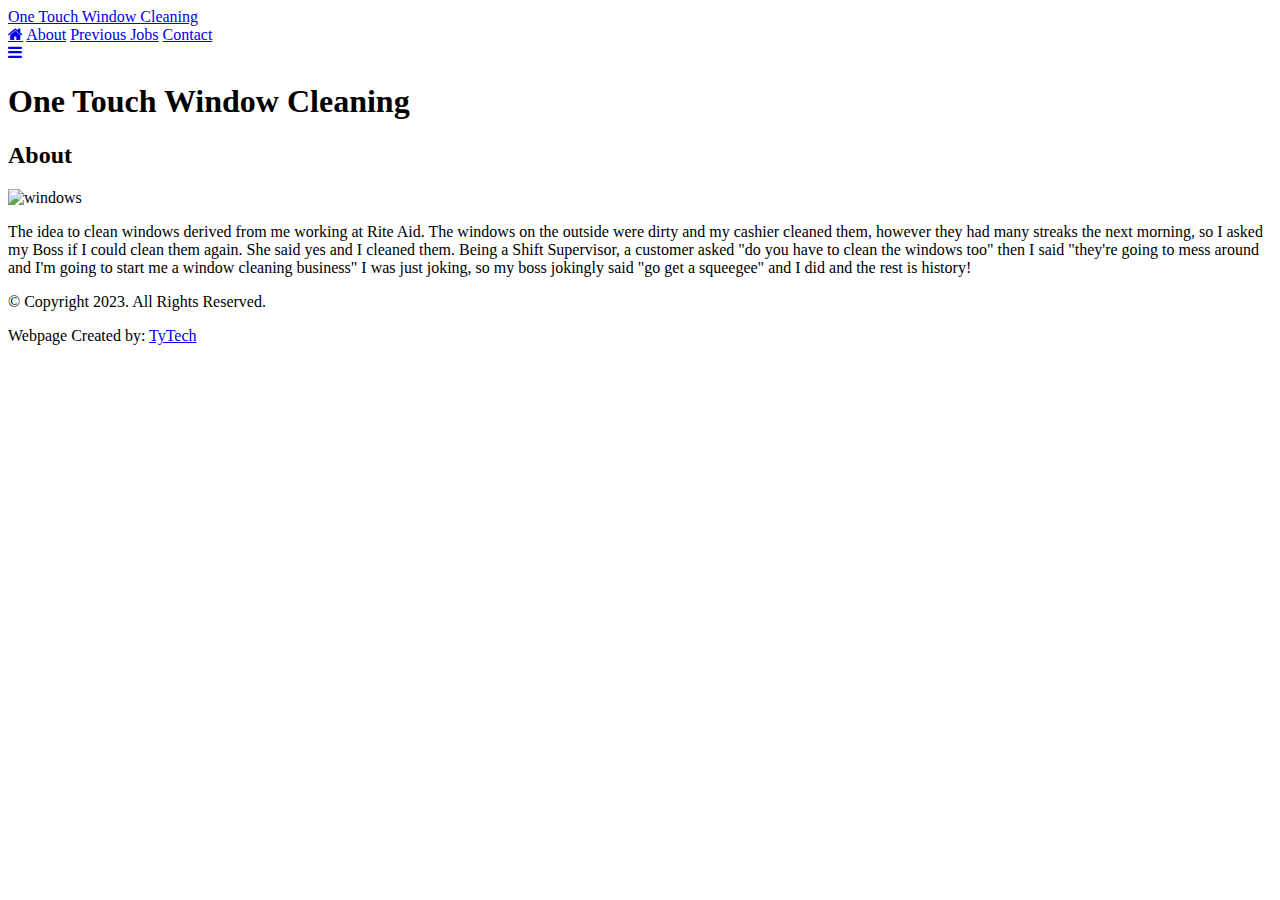
==== about.html @ 2d0d2ca2 "Add files via upload" ====
<!doctype html>
<html lang="en">
  <head>
    <!-- Required meta tags -->
    <meta charset="utf-8">
    <meta name="viewport" content="width=device-width, initial-scale=1">

    <!-- Bootstrap CSS -->
    <link href="https://cdn.jsdelivr.net/npm/bootstrap@5.1.3/dist/css/bootstrap.min.css" rel="stylesheet" integrity="sha384-1BmE4kWBq78iYhFldvKuhfTAU6auU8tT94WrHftjDbrCEXSU1oBoqyl2QvZ6jIW3" crossorigin="anonymous">
     <link rel="stylesheet" href="https://cdnjs.cloudflare.com/ajax/libs/font-awesome/4.7.0/css/font-awesome.min.css">
    <link rel="stylesheet" href="style.css">
    <link rel="icon" type="image/x-icon" href="images/favicon.png">

    <title>About | One Touch Window Cleaning</title>
  </head>
  <body>
    <nav class="sticky-top">
<!-- Simulate a smartphone / tablet -->
<div class="mobile-container">

<!-- Top Navigation Menu -->
<div class="topnav">
  <a href="index.html" class="active">One Touch Window Cleaning</a>
  <div id="myLinks">
    <a href="index.html" class="topnav-icons fa fa-home w3-left w3-bar-item w3-button ga-nav" title="Home"></a>
     <a href="about.html">About</a>
    <a href="previousjob.html">Previous Jobs</a>
    <a href="contact.html">Contact</a>
  </div>
  <a href="javascript:void(0);" class="icon" onclick="myFunction()">
    <i class="fa fa-bars"></i>
  </a>
</div>
</nav>

<script>
function myFunction() {
  var x = document.getElementById("myLinks");
  if (x.style.display === "block") {
    x.style.display = "none";
  } else {
    x.style.display = "block";
  }
}
</script>
     <div class="progress">
  <div class="progress-bar progress-bar-striped progress-bar-animated bg-info bg-dark" role="progressbar" aria-valuenow="75" aria-valuemin="0" aria-valuemax="100" style="width: 100%"></div>
</div>
    <header class="jumbotron jumbotron-fluid text-center mb-0">
      <h1>One Touch Window Cleaning</h1>
      <h2>About</h2>
      <img  class="img-thumbnail img-responsive" alt="windows" src="images/image0 (4).jpeg">
    </header>

    <main>
      <div class="container">
    <p>The idea to clean windows derived from me working at Rite Aid. The windows on the outside were dirty and my cashier cleaned them, however they had many streaks the next morning, so I asked my Boss if I could clean them again. She said yes and I cleaned them. Being a Shift Supervisor, a customer asked "do you have to clean the windows too" then I said "they're going to mess around and I'm going to start me a window cleaning business" I was just joking, so my boss jokingly said "go get a squeegee" and I did and the rest is history!</p>
        </div>
    </main>
    
       <!-- Footer -->
    <footer class="jumbotron-fluid text-center p-2">
 
        <div class="container">
            <p>&copy; Copyright 2023. All Rights Reserved.</p>
            <p>Webpage Created by: <a class="tylink" href="https://tytech.tybrown2.repl.co/">TyTech</a> </p>
        </div>
 

  </body>
 
</html>
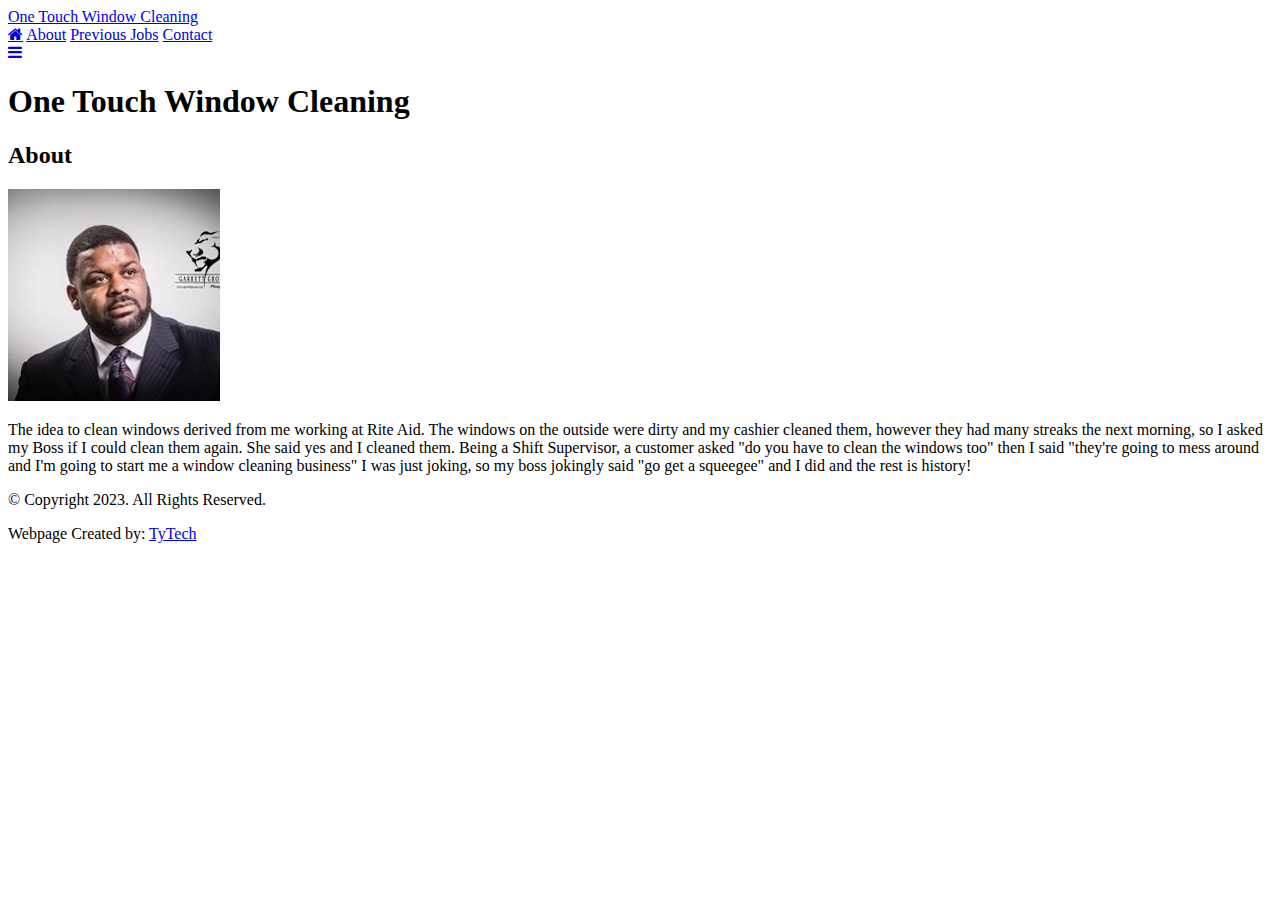
==== commit 1985ad2a: "Update about.html" ====
--- a/about.html
+++ b/about.html
@@ -9,7 +9,7 @@
     <link href="https://cdn.jsdelivr.net/npm/bootstrap@5.1.3/dist/css/bootstrap.min.css" rel="stylesheet" integrity="sha384-1BmE4kWBq78iYhFldvKuhfTAU6auU8tT94WrHftjDbrCEXSU1oBoqyl2QvZ6jIW3" crossorigin="anonymous">
      <link rel="stylesheet" href="https://cdnjs.cloudflare.com/ajax/libs/font-awesome/4.7.0/css/font-awesome.min.css">
     <link rel="stylesheet" href="style.css">
-    <link rel="icon" type="image/x-icon" href="images/favicon.png">
+    <link rel="icon" type="x-icon" href="favicon.png">
 
     <title>About | One Touch Window Cleaning</title>
   </head>
@@ -49,7 +49,7 @@
     <header class="jumbotron jumbotron-fluid text-center mb-0">
       <h1>One Touch Window Cleaning</h1>
       <h2>About</h2>
-      <img  class="img-thumbnail img-responsive" alt="windows" src="images/image0 (4).jpeg">
+      <img  class="img-thumbnail img-responsive" alt="windows" src="image0 (4).jpeg">
     </header>
 
     <main>
@@ -69,4 +69,4 @@
 
   </body>
  
-</html>+</html>
